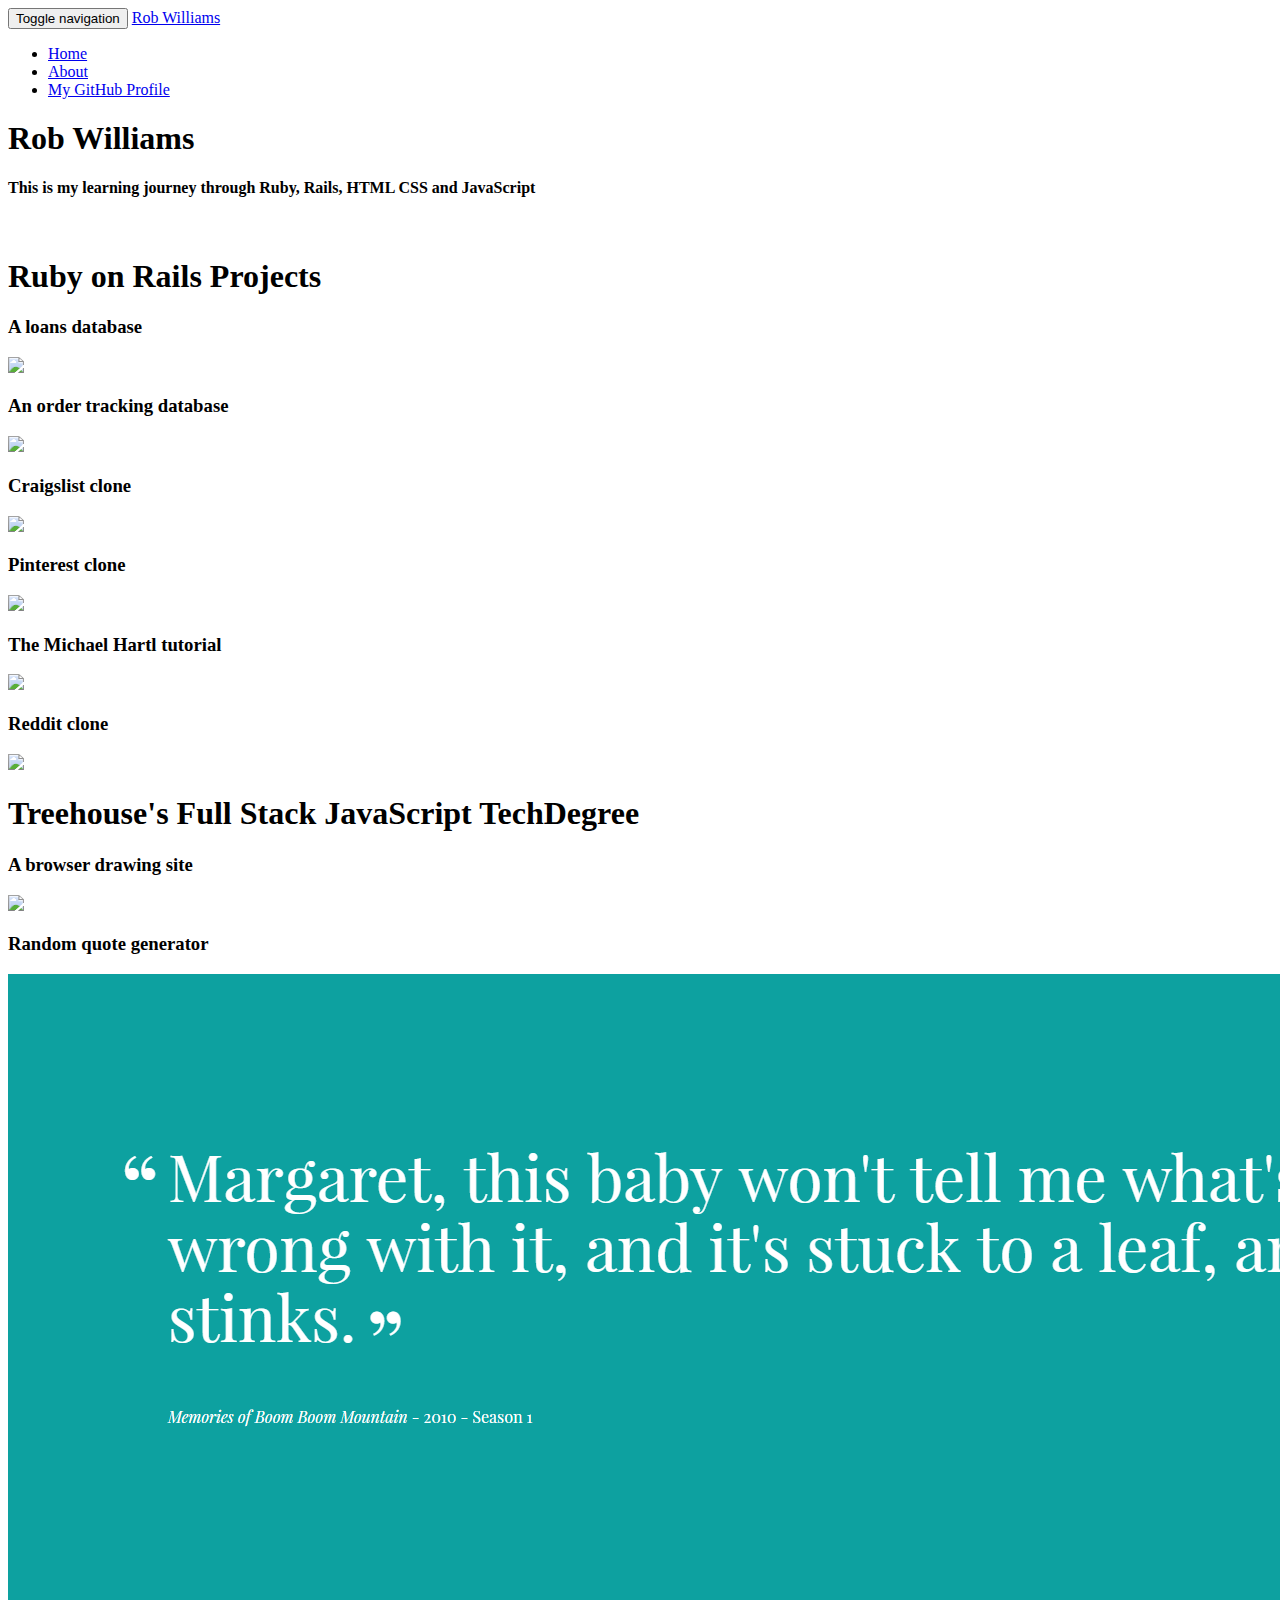
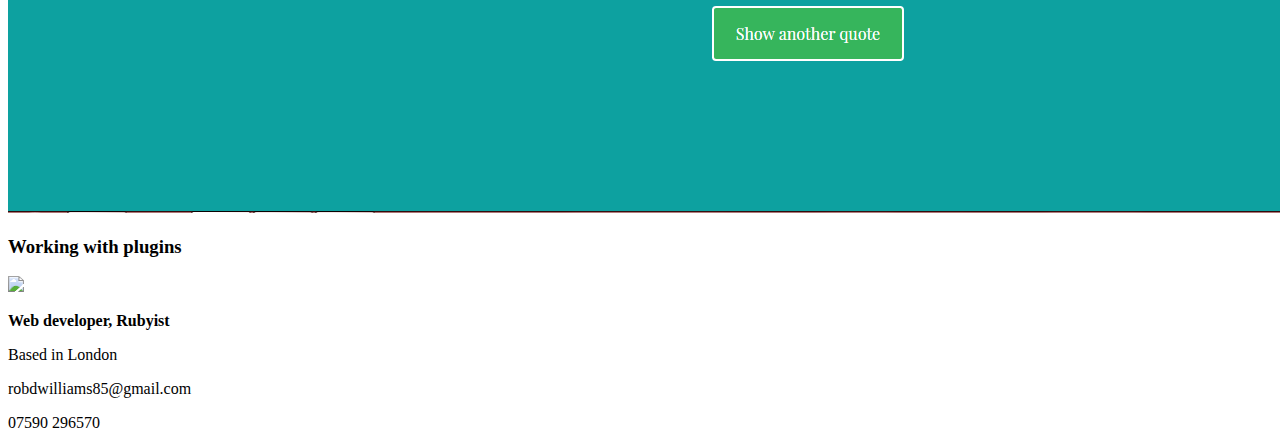
==== index.html @ 5116c7a0 "Added links and pages for JS and jQuery projects" ====
<!DOCTYPE html>
<html lang="en">
  <head>
    <meta charset="utf-8">
    <meta http-equiv="X-UA-Compatible" content="IE=edge">
    <meta name="viewport" content="width=device-width, initial-scale=1">
    <meta name="description" content="">
    <meta name="author" content="">
    <link rel="shortcut icon" href="assets/ico/favicon.ico">

    <title class = "title-header">Home | Rob Williams Web Development</title>

    <!-- Bootstrap core CSS -->
    <link href="assets/css/bootstrap.css" rel="stylesheet">

    <!-- Custom styles -->
    <link href="assets/css/style.css" rel="stylesheet">
    <link href="assets/css/font-awesome.min.css" rel="stylesheet">

  </head>

  <body>

    <!-- Static navbar -->
    <div class="navbar navbar-default navbar-fixed-top" role="navigation">
      <div class="container">
        <div class="navbar-header">
          <button type="button" class="navbar-toggle" data-toggle="collapse" data-target=".navbar-collapse">
            <span class="sr-only">Toggle navigation</span>
            <span class="icon-bar"></span>
            <span class="icon-bar"></span>
            <span class="icon-bar"></span>
          </button>
          <a class="navbar-brand" href="index.html">Rob Williams</a>
        </div>
        <div class="navbar-collapse collapse">
          <ul class="nav navbar-nav navbar-right">
            <li class="active"><a href="index.html">Home</a></li>
            <li><a href="about.html">About</a></li>
            <li><a href="https://github.com/poppashingles">My GitHub Profile</a></li>
          </ul>
        </div><!--/.nav-collapse -->
      </div>
    </div>


	<div id="headerwrap">
	    <div class="container">
			<div class="row">
				<div class="col-lg-6 col-lg-offset-3">
					<h1>Rob Williams</h1>
					<h4>This is my learning journey through Ruby, Rails, HTML CSS and JavaScript</h4><br>
                    <a href="#works" class="btn btn-circle quick-button">
                        <i class="fa fa-angle-double-down animated"></i>
                    </a>
				</div>
			</div><!--/row -->
	    </div> <!-- /container -->
	</div><!--/headerwrap -->
	
	<section id="works"></section>
	<div class="container">
		<div class="row centered mt mb">
			<h1 class = "grid-heading">Ruby on Rails Projects</h1>
			
			<div class="col-lg-4 col-md-4 col-sm-4 gallery">
				<h3>A loans database</h3>
				<a href="odie.html"><img src="assets/img/portfolio/loans.png" class="img-responsive gallery-img"></a>
			</div>
			<div class="col-lg-4 col-md-4 col-sm-4 gallery">
				<h3>An order tracking database</h3>
				<a href="evridge.html"><img src="assets/img/portfolio/evridge.png" class="img-responsive"></a>
			</div>
			<div class="col-lg-4 col-md-4 col-sm-4 gallery">
				<h3>Craigslist clone</h3>
				<a href="robslist.html"><img src="assets/img/portfolio/robslist2.png" class="img-responsive"></a>
			</div>
			<div class="col-lg-4 col-md-4 col-sm-4 gallery">
				<h3>Pinterest clone</h3>
				<a href="pinterested.html"><img src="assets/img/portfolio/pinterested.png" class="img-responsive"></a>
			</div>
			<div class="col-lg-4 col-md-4 col-sm-4 gallery">
				<h3>The Michael Hartl tutorial</h3>
				<a href="hartl.html"><img src="assets/img/portfolio/hartl.png" class="img-responsive"></a>
			</div>
			<div class="col-lg-4 col-md-4 col-sm-4 gallery">
				<h3>Reddit clone</h3>
				<a href="raddit.html"><img src="assets/img/portfolio/raddit.png" class="img-responsive"></a>
			</div>
		</div><!--/row -->
	</div><!--/container -->
	
	<div class="container">
		<div class="row centered mt mb">
			<h1 class = "grid-heading">Treehouse's Full Stack JavaScript TechDegree</h1>
			
			<div class="col-lg-4 col-md-4 col-sm-4 gallery">
				<h3>A browser drawing site</h3>
				<a href="sketching.html"><img src="assets/img/portfolio/sketching.png" class="img-responsive"></a>
			</div>
			<div class="col-lg-4 col-md-4 col-sm-4 gallery">
				<h3>Random quote generator</h3>
				<a href="quotes.html"><img src="assets/img/portfolio/quote.png" class="img-responsive"></a>
			</div>
			<div class="col-lg-4 col-md-4 col-sm-4 gallery">
				<h3>Working with plugins</h3>
				<a href="plugins.html"><img src="assets/img/portfolio/plugins.png" class="img-responsive"></a>
			</div>
		</div><!--/row -->
	</div><!--/container -->

<!--	
	<div id="social">
		<div class="container">
			<div class="row centered">
				<div class="col-lg-2">
					<a href="#"><i class="fa fa-dribbble"></i></a>
				</div>
				<div class="col-lg-2">
					<a href="#"><i class="fa fa-facebook"></i></a>
				</div>
				<div class="col-lg-2">
					<a href="#"><i class="fa fa-twitter"></i></a>
				</div>
				<div class="col-lg-2">
					<a href="#"><i class="fa fa-linkedin"></i></a>
				</div>
				<div class="col-lg-2">
					<a href="#"><i class="fa fa-instagram"></i></a>
				</div>
				<div class="col-lg-2">
					<a href="#"><i class="fa fa-tumblr"></i></a>
				</div>
			
			</div>
		</div>
	</div>
-->


	<div id="footerwrap">
		<div class="container">
			<div class="row centered">
				<div class="col-lg-4">
					<p><b>Web developer, Rubyist</b></p>
				</div>
			
				<div class="col-lg-4">
					<p>Based in London</p>
				</div>
				
				<div class="col-lg-4">
					<p>robdwilliams85@gmail.com</p>
					<p>07590 296570</p>
				</div>
			</div>
		</div>
	</div><! --/footerwrap -->
	


    <!-- Bootstrap core JavaScript
    ================================================== -->
    <!-- Placed at the end of the document so the pages load faster -->
    <script src="https://ajax.googleapis.com/ajax/libs/jquery/1.11.0/jquery.min.js"></script>
    <script src="assets/js/bootstrap.min.js"></script>
  </body>
</html>
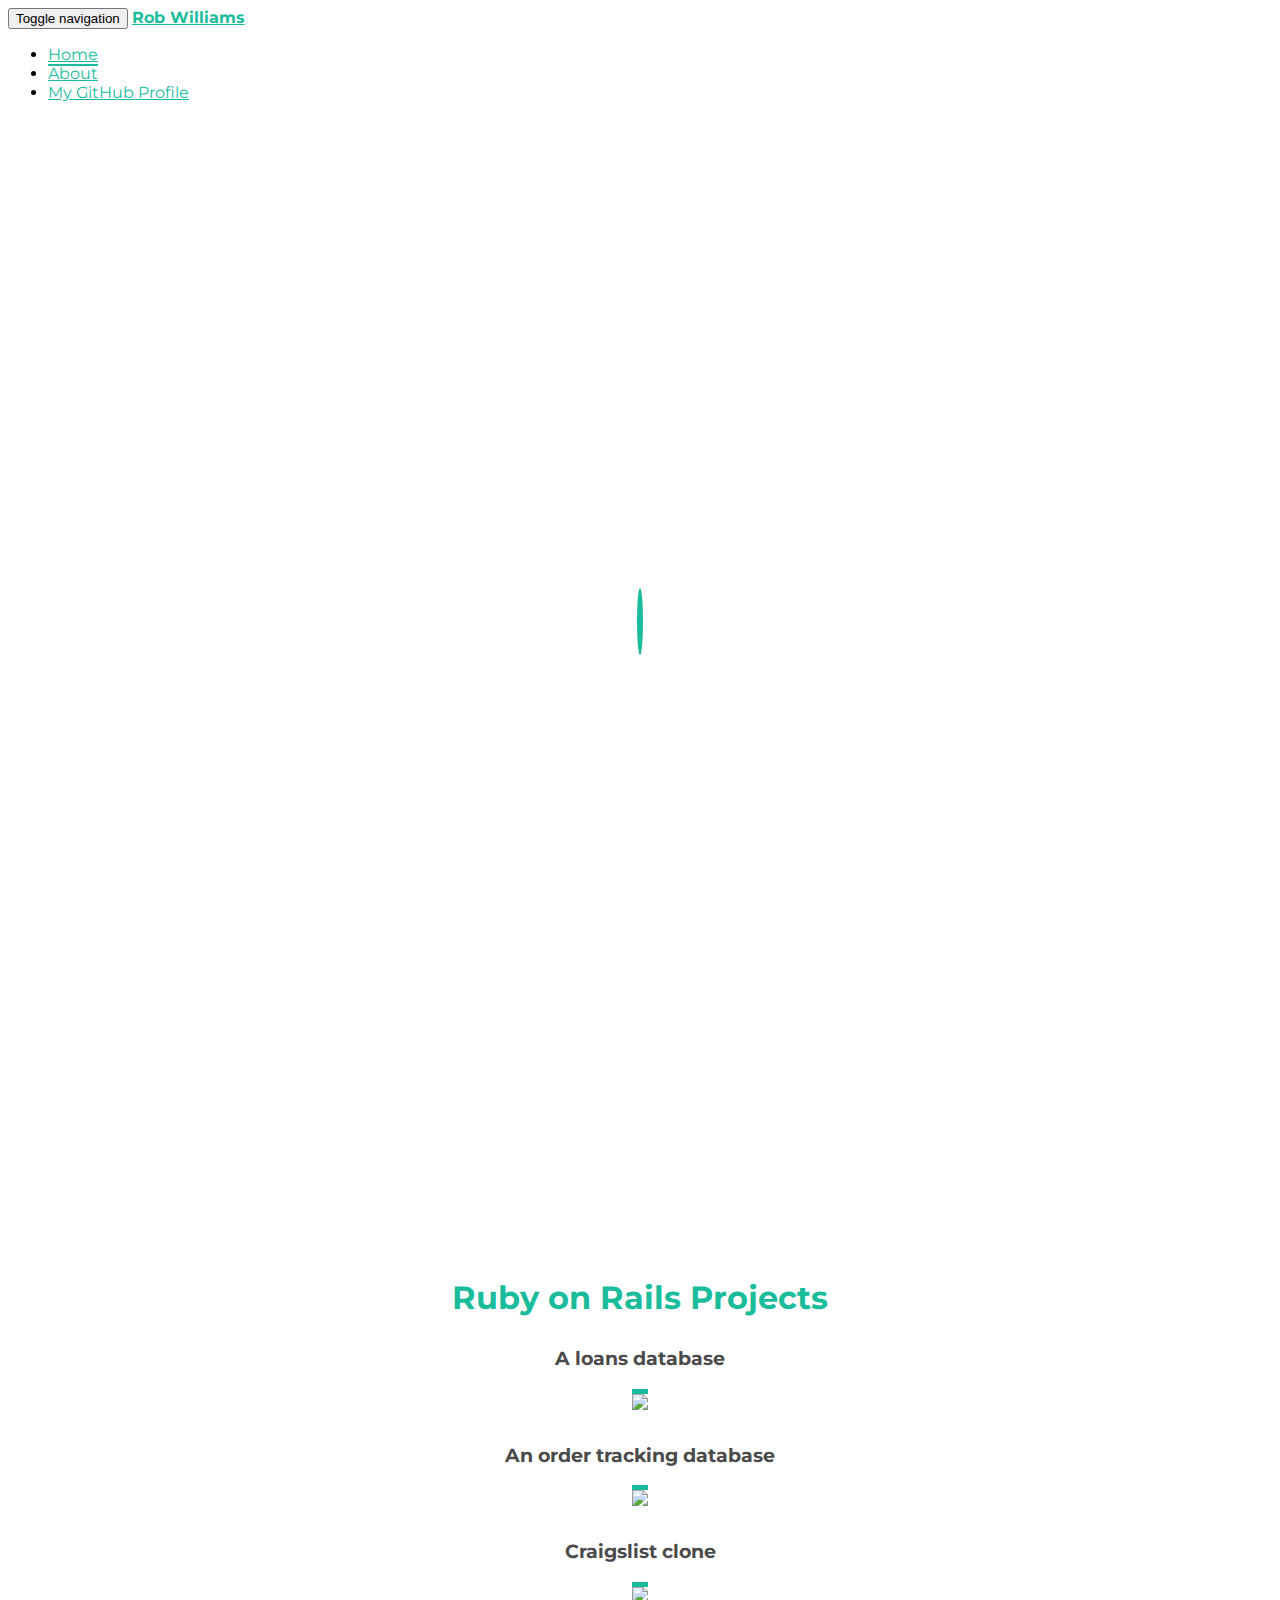
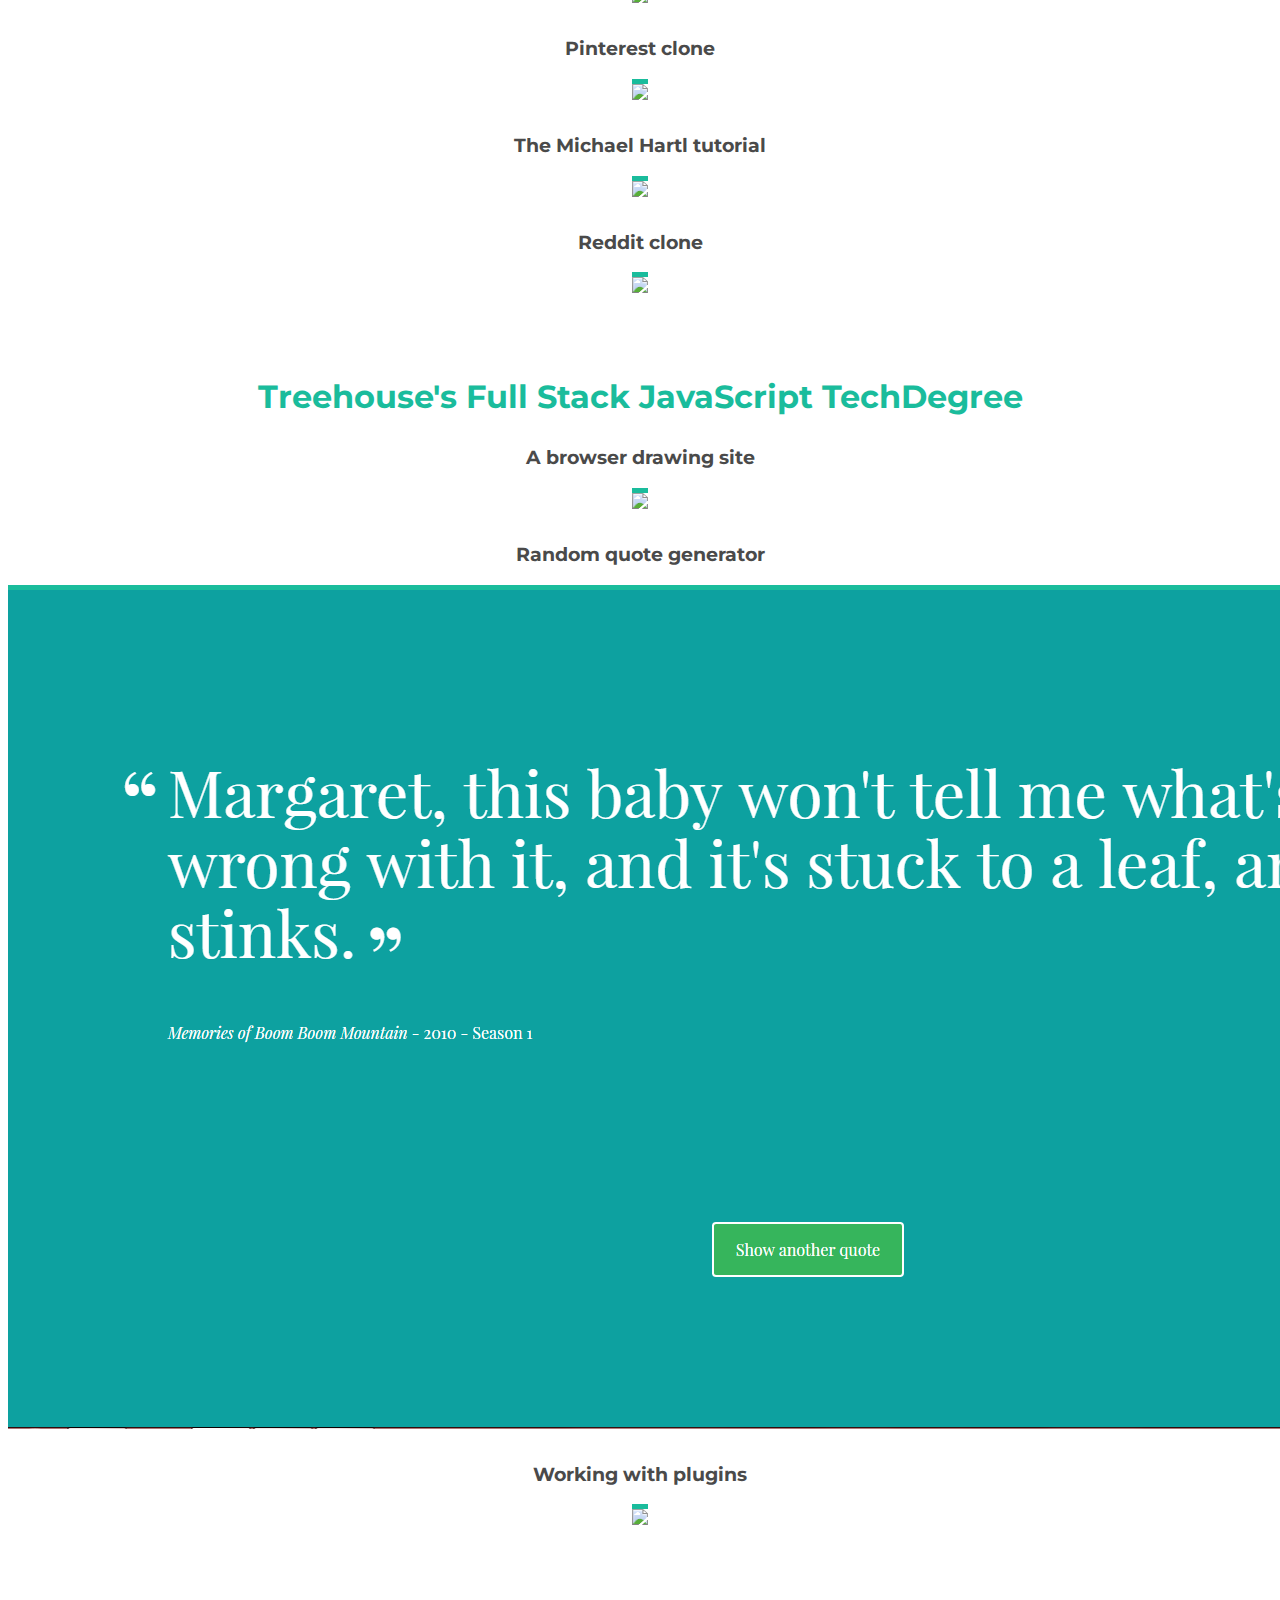
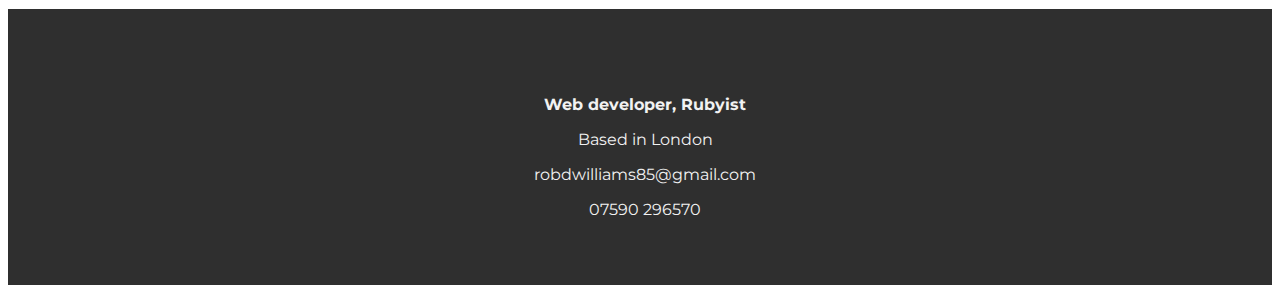
==== commit bf3f2050: "amended CSS for mobile compatiblility" ====
--- a/index.html
+++ b/index.html
@@ -49,7 +49,7 @@
 			<div class="row">
 				<div class="col-lg-6 col-lg-offset-3">
 					<h1>Rob Williams</h1>
-					<h4>This is my learning journey through Ruby, Rails, HTML CSS and JavaScript</h4><br>
+					<h4>Primarily a ruby on rails developer currently studying JavaScript and jQuery to expand my knowledge</h4><br>
                     <a href="#works" class="btn btn-circle quick-button">
                         <i class="fa fa-angle-double-down animated"></i>
                     </a>
@@ -155,7 +155,7 @@
 				</div>
 			</div>
 		</div>
-	</div><! --/footerwrap -->
+	</div><!--/footerwrap -->
 	
 
 
--- a/assets/css/style.css
+++ b/assets/css/style.css
@@ -0,0 +1,274 @@
+/*
+ * Author: Carlos Alvarez
+ * URL: http://Alvarez.is
+ *
+ * Project Name: NYC Design
+ * Version: 1.0
+ * Date: 04-20-2014
+ * URL: 
+ */
+
+
+/* ==========================================================================
+   Base Styles, Bootstrap Modifications & Fonts Import
+   ========================================================================== */
+
+@import url(http://fonts.googleapis.com/css?family=Montserrat:400,700);
+
+
+::-moz-selection {
+    background: #f2c2c9;
+    color: #a4003a;
+    text-shadow: none;
+}
+
+::selection {
+    background: #16a085;
+    color: #a4003a;
+    text-shadow: none;
+}
+
+/*
+ * A better looking default horizontal rule
+ */
+
+ hr {
+    display: block;
+    height: 1px;
+    border: 0;
+    border-top: 1px solid #ccc;
+    margin: 1em 0;
+    padding: 0;
+}
+
+.centered {
+	text-align: center
+}
+
+.mt {
+	margin-top: 80px;
+}
+
+.mb {
+	margin-bottom: 80px;
+}
+
+/* ==========================================================================
+   General styles
+   ========================================================================== */
+
+
+body {
+    font-family: 'Montserrat', sans-serif;
+    font-weight: 400;
+    font-size: 16px;
+
+    -webkit-font-smoothing: antialiased;
+    -webkit-overflow-scrolling: touch;
+}
+
+h1, h2, h3, h4, h5, h6 {
+	font-weight: 700;
+    color: #4a4a4a;
+}
+
+
+.navbar-brand {
+	font-weight: 700;
+}
+
+.navbar-default .navbar-brand {
+	color: #1abc9c;
+}
+
+.navbar-default {
+	background-color: transparent;
+	border-color: transparent;
+}
+
+.navbar-default .navbar-nav > .active > a, .navbar-default .navbar-nav > .active > a:hover, .navbar-default .navbar-nav > .active > a:focus {
+	color: #1abc9c;
+	background-color: transparent;
+	border-bottom: 2px solid #1abc9c
+}
+
+.navbar-default .navbar-nav > li > a {
+	color: #1abc9c;
+}
+
+/* ==========================================================================
+   Wrap Sections
+   ========================================================================== */
+
+#headerwrap {
+	background: url(../img/back.jpg) no-repeat center top;
+	margin-top: -70px;
+	padding-top: 250px;
+	text-align:center;
+	background-attachment: relative;
+	background-position: center center;
+	min-height: 650px;
+	width: 100%;
+	
+    -webkit-background-size: 100%;
+    -moz-background-size: 100%;
+    -o-background-size: 100%;
+    background-size: 100%;
+
+    -webkit-background-size: cover;
+    -moz-background-size: cover;
+    -o-background-size: cover;
+    background-size: cover;
+}
+
+#headerwrap h1 {
+	color:#ffffff;
+	padding-top: 10px;
+	padding-bottom: 20px;
+	letter-spacing: 4px;
+	font-size: 80px;
+	font-weight: bold;
+}
+
+#headerwrap h4 {
+	font-weight: 400;
+	color: #ffffff
+}
+
+#social {
+	padding-top: 50px;
+	padding-bottom: 50px;
+	background-color: #f2f2f2;
+}
+
+#social i {
+	font-size: 40px;
+	color: #4a4a4a
+}
+
+#social i:hover {
+	color: #1abc9c
+}
+
+#footerwrap {
+	padding-top: 70px;
+	padding-bottom: 50px;
+	background-color: #2f2f2f;
+}
+
+#footerwrap p {
+	color: #f2f2f2;
+	margin-left: 10px;
+}
+
+#workwrap {	
+	background: url(../img/work.jpg) no-repeat center top;
+	margin-top: -70px;
+	padding-top: 250px;
+	text-align:center;
+	background-attachment: relative;
+	background-position: center center;
+	min-height: 650px;
+	width: 100%;
+	
+    -webkit-background-size: 100%;
+    -moz-background-size: 100%;
+    -o-background-size: 100%;
+    background-size: 100%;
+
+    -webkit-background-size: cover;
+    -moz-background-size: cover;
+    -o-background-size: cover;
+    background-size: cover;
+}
+
+#workwrap h1 {
+	color:#ffffff;
+	padding-top: 10px;
+	padding-bottom: 20px;
+	letter-spacing: 4px;
+	font-size: 80px;
+	font-weight: bold;
+}
+
+#workwrap h4 {
+	font-weight: 400;
+	color: #ffffff
+}
+
+#aboutwrap {	
+	background: url(../img/work.jpg) no-repeat center top;
+	margin-top: -70px;
+	padding-top: 250px;
+	text-align:center;
+	background-attachment: relative;
+	background-position: center center;
+	min-height: 550px;
+	width: 100%;
+	
+    -webkit-background-size: 100%;
+    -moz-background-size: 100%;
+    -o-background-size: 100%;
+    background-size: 100%;
+
+    -webkit-background-size: cover;
+    -moz-background-size: cover;
+    -o-background-size: cover;
+    background-size: cover;
+}
+
+#aboutwrap h1 {
+	color:#ffffff;
+	padding-top: 10px;
+	padding-bottom: 20px;
+	letter-spacing: 4px;
+	font-size: 80px;
+	font-weight: bold;
+}
+
+
+
+
+/* Gallery */
+.gallery {
+	margin-top: 30px;
+}
+
+.gallery img:hover {
+	opacity: 0.4;
+}
+
+.gallery img, .largeshot img {
+	border-top: 5px solid #1abc9c;
+}
+
+.github {
+	font-size: 2em;
+}
+
+.grid-heading {
+	color: #1abc9c;
+}
+
+.navbar {
+	background: white;
+}
+
+.down-arrow {
+	background: "img/arrow_down.png";
+}
+
+.quick-button {
+	width: 15%;
+	height: 10%;
+	font-size: 50px;
+	border: 3px solid #1abc9c;
+	color: #1abc9c;
+	border-radius: 50%;
+	margin: 100px 0;
+	padding: 0;
+}
+
+#headerwrap {
+	height: 900px;
+}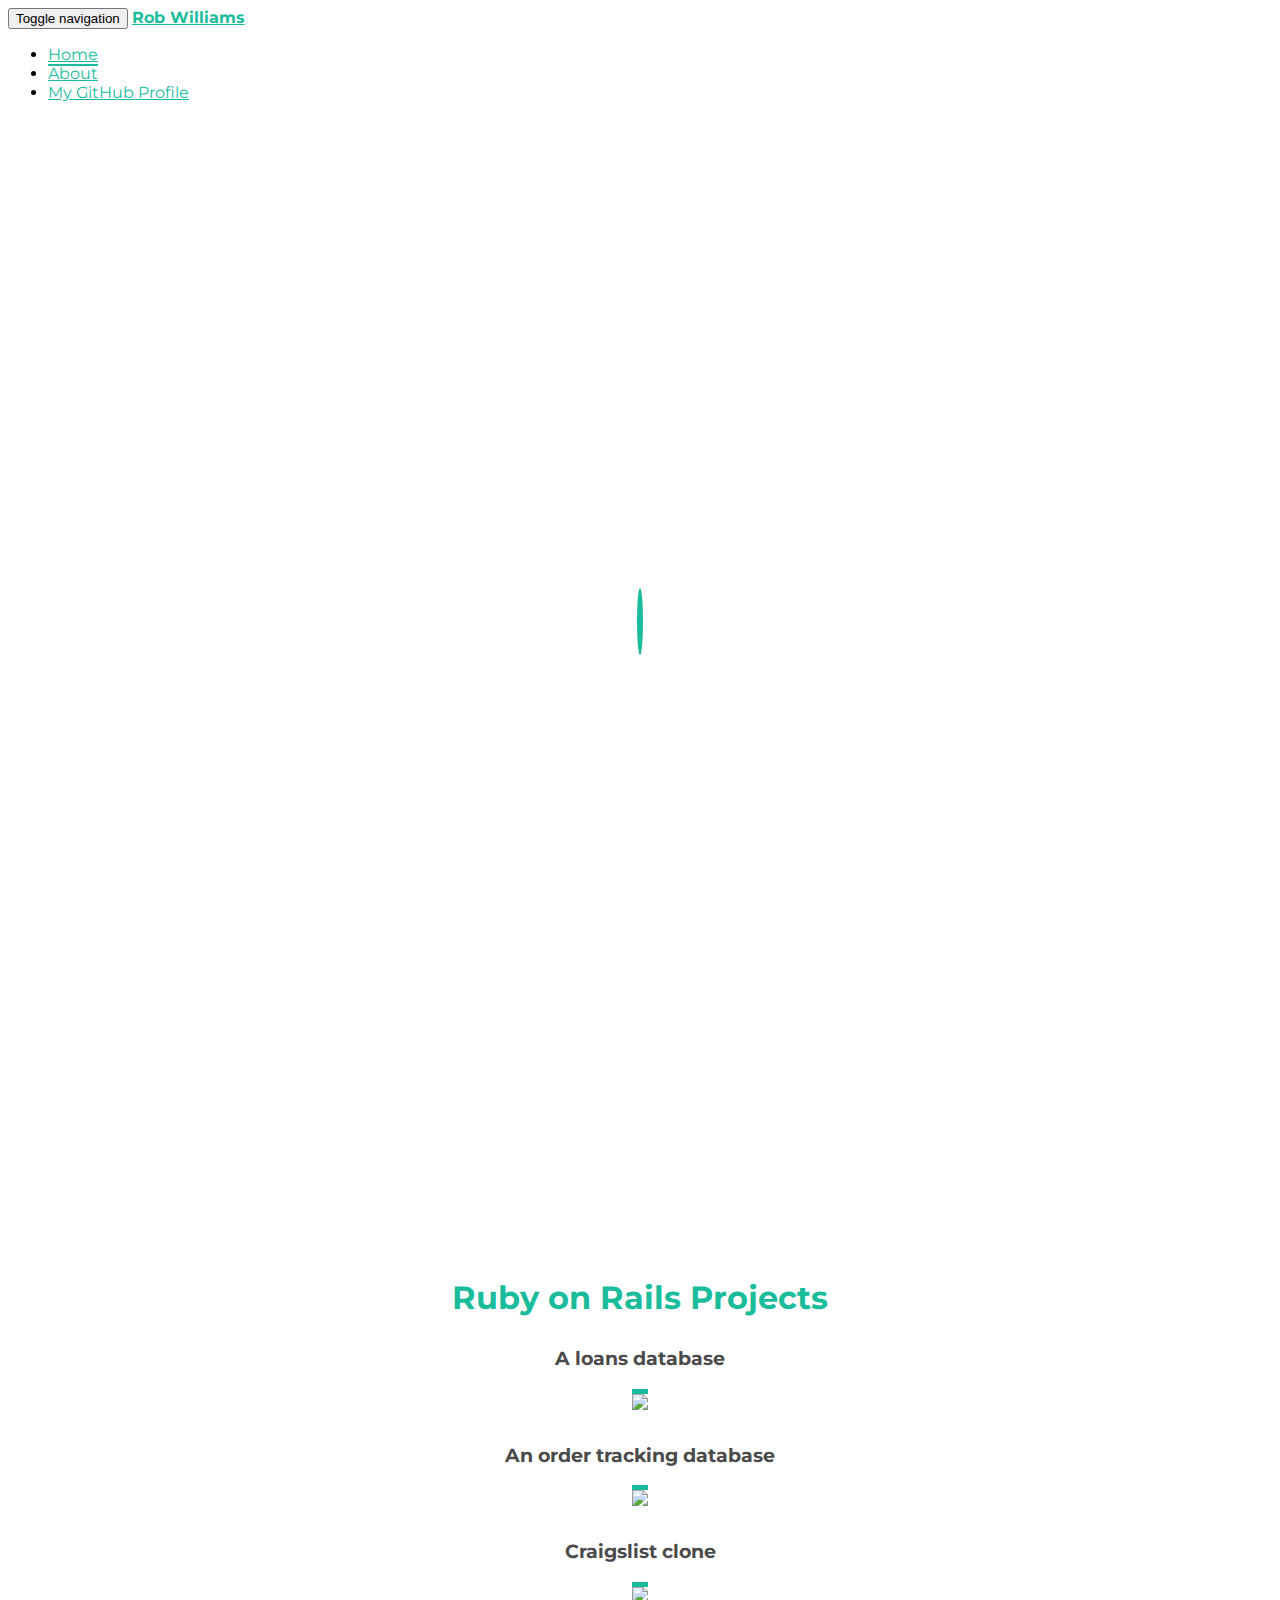
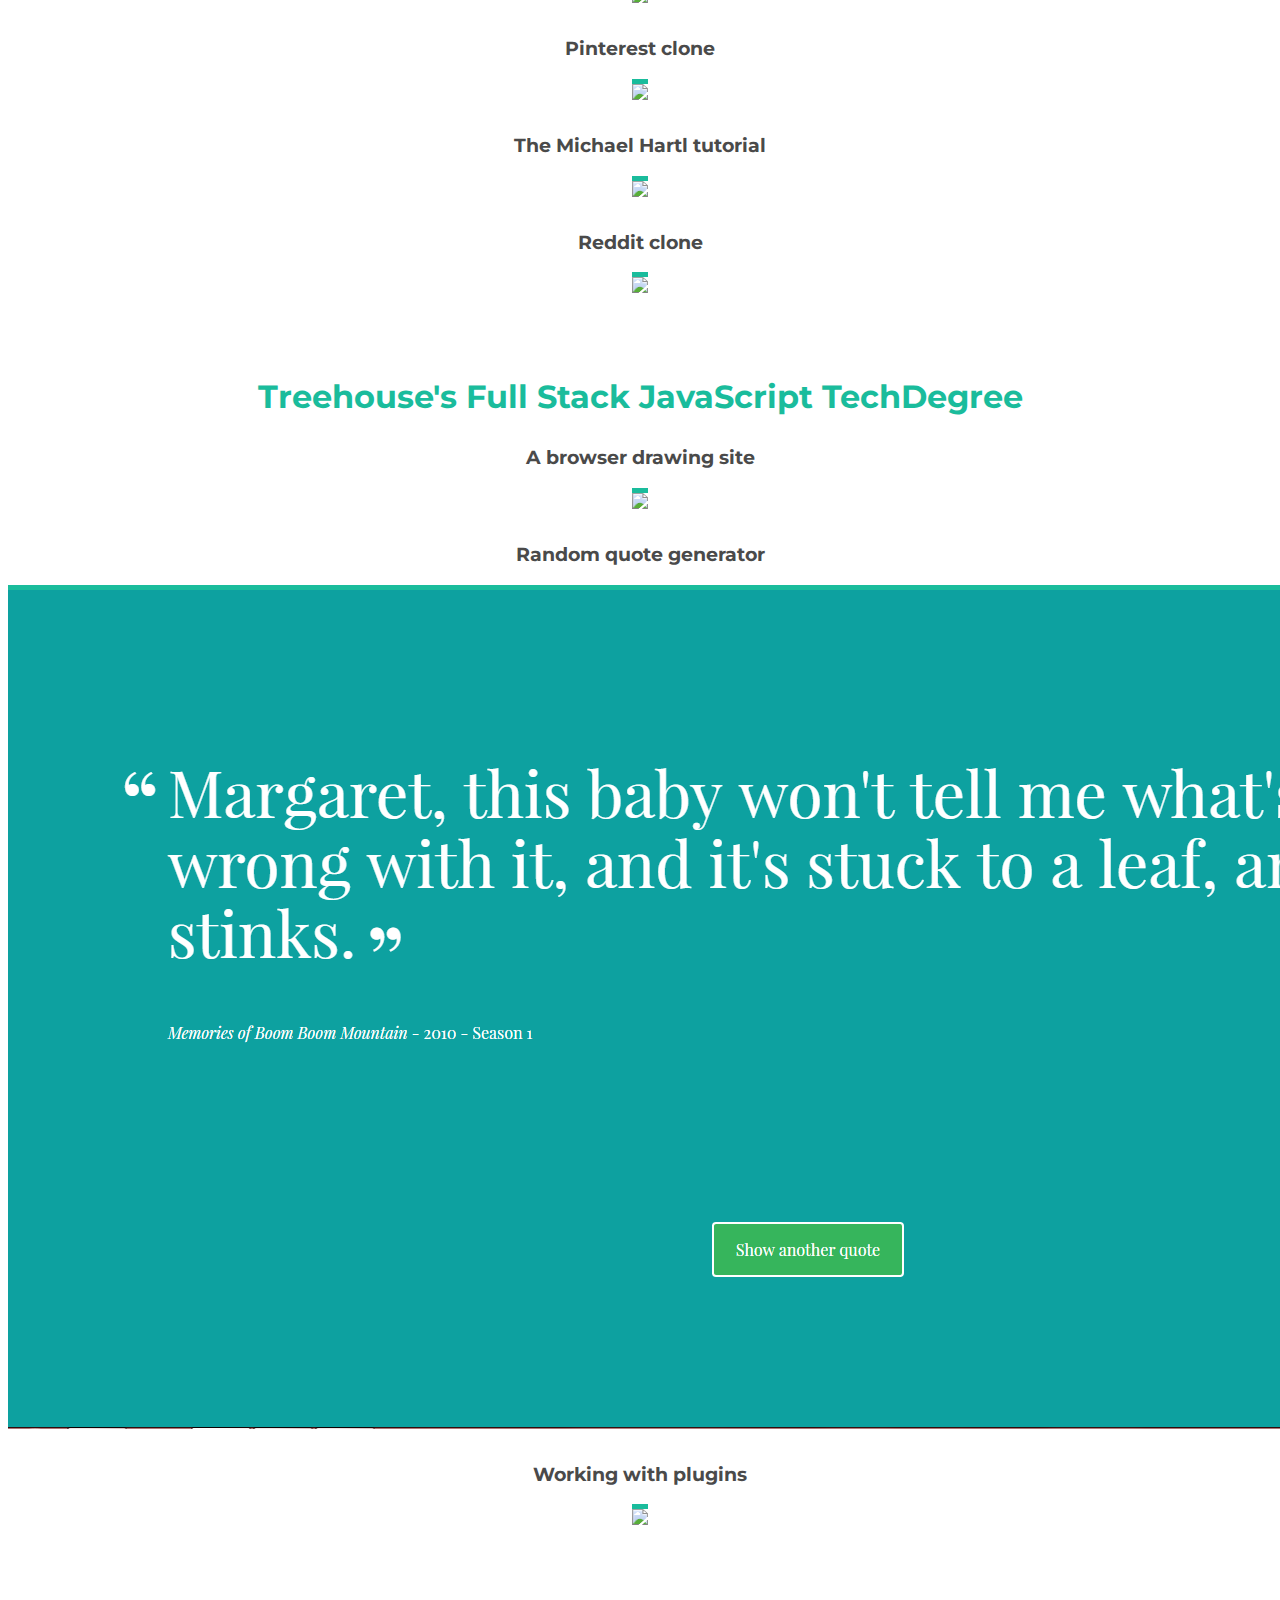
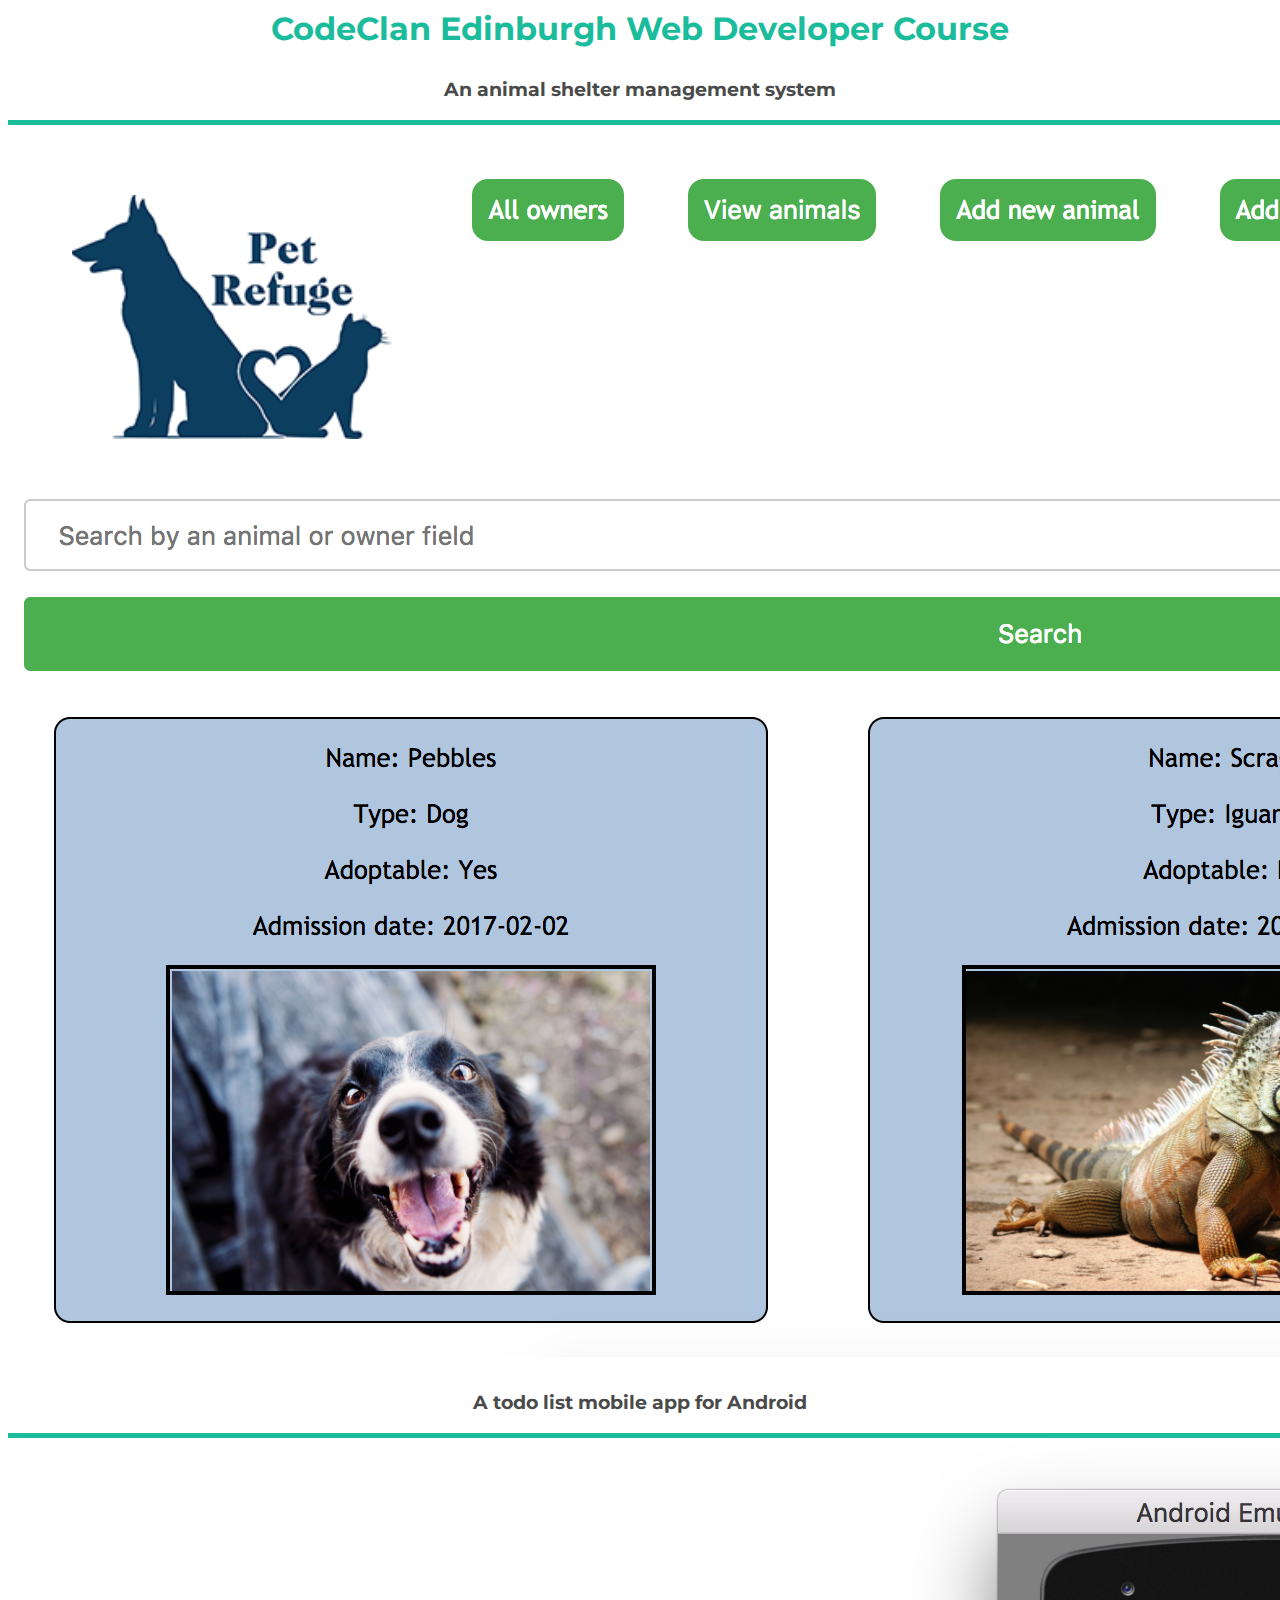
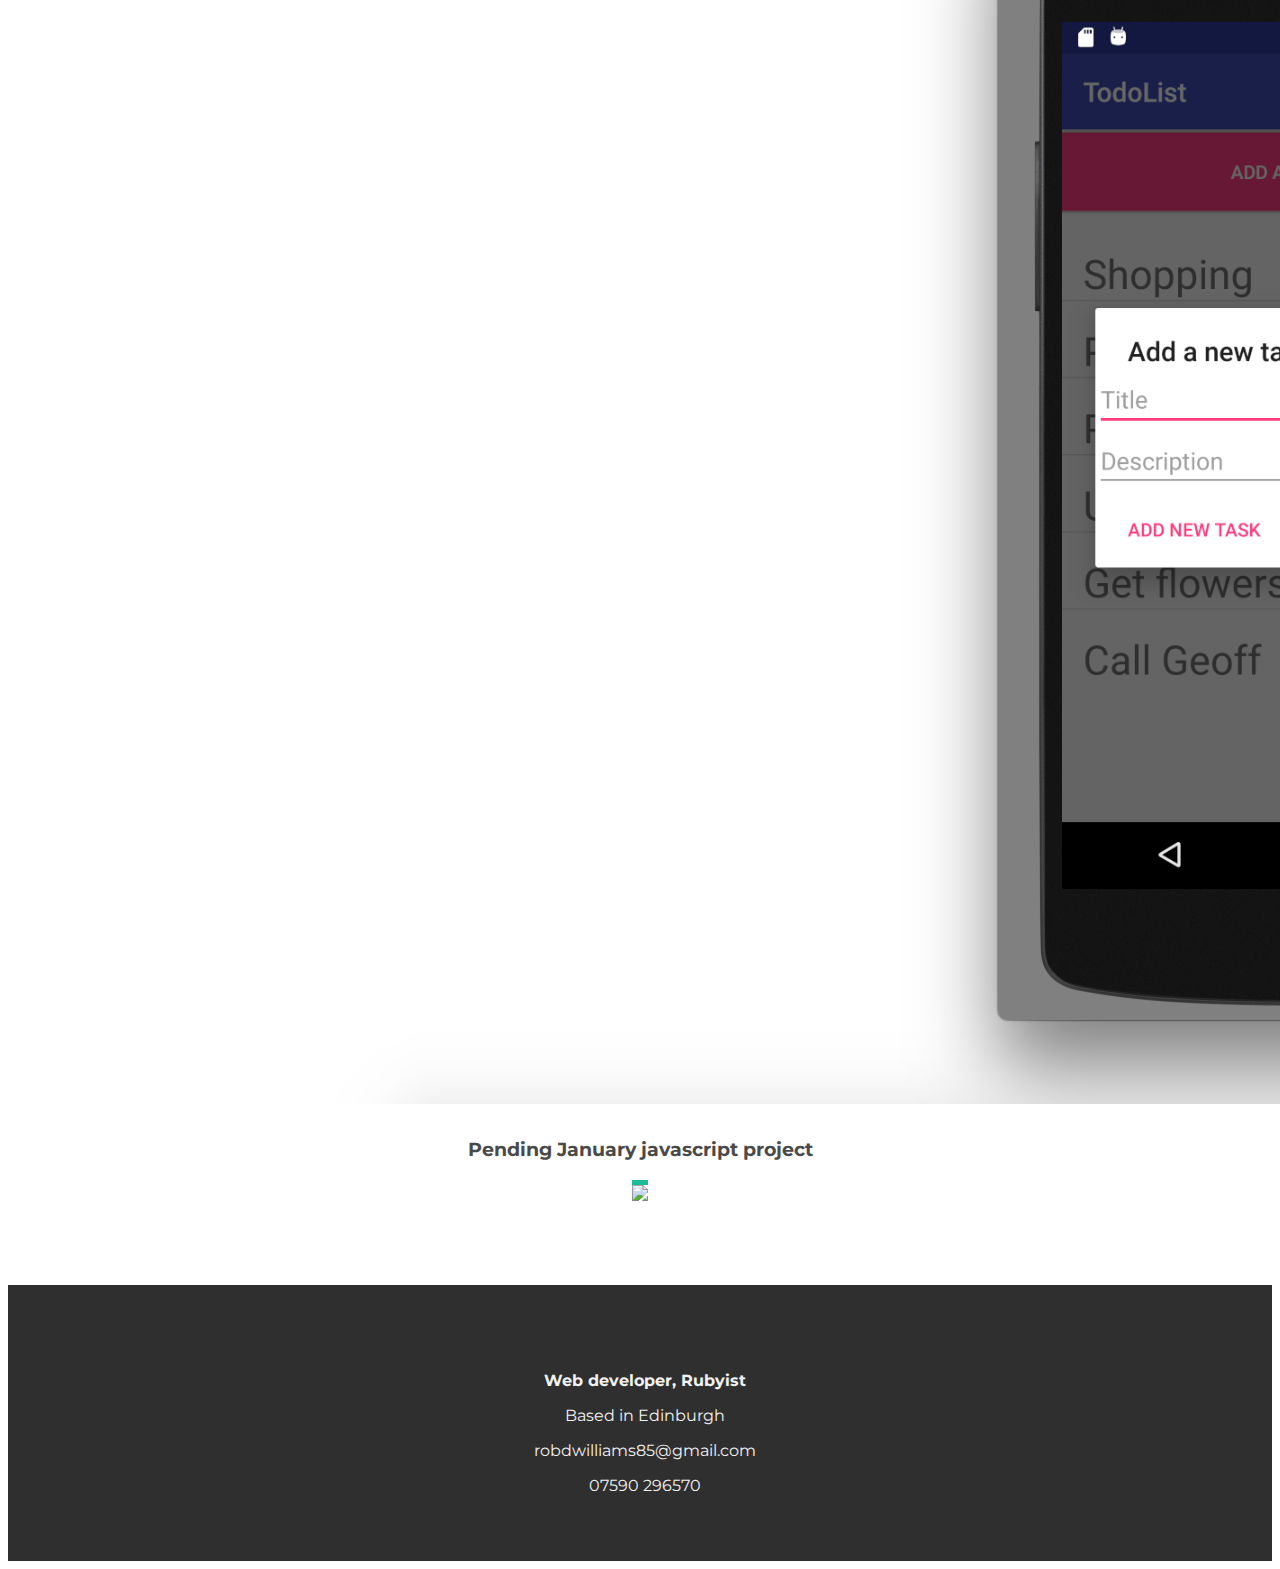
==== commit 39db969a: "Added details and new pages for the wtwo projects completed so far i.e. the todo list and animal she" ====
--- a/index.html
+++ b/index.html
@@ -57,12 +57,12 @@
 			</div><!--/row -->
 	    </div> <!-- /container -->
 	</div><!--/headerwrap -->
-	
+
 	<section id="works"></section>
 	<div class="container">
 		<div class="row centered mt mb">
 			<h1 class = "grid-heading">Ruby on Rails Projects</h1>
-			
+
 			<div class="col-lg-4 col-md-4 col-sm-4 gallery">
 				<h3>A loans database</h3>
 				<a href="odie.html"><img src="assets/img/portfolio/loans.png" class="img-responsive gallery-img"></a>
@@ -89,11 +89,11 @@
 			</div>
 		</div><!--/row -->
 	</div><!--/container -->
-	
+
 	<div class="container">
 		<div class="row centered mt mb">
 			<h1 class = "grid-heading">Treehouse's Full Stack JavaScript TechDegree</h1>
-			
+
 			<div class="col-lg-4 col-md-4 col-sm-4 gallery">
 				<h3>A browser drawing site</h3>
 				<a href="sketching.html"><img src="assets/img/portfolio/sketching.png" class="img-responsive"></a>
@@ -109,7 +109,26 @@
 		</div><!--/row -->
 	</div><!--/container -->
 
-<!--	
+  <div class="container">
+    <div class="row centered mt mb">
+      <h1 class = "grid-heading">CodeClan Edinburgh Web Developer Course</h1>
+
+      <div class="col-lg-4 col-md-4 col-sm-4 gallery">
+        <h3>An animal shelter management system</h3>
+        <a href="petrefuge.html"><img src="assets/img/portfolio/petrefuge.png" class="img-responsive"></a>
+      </div>
+      <div class="col-lg-4 col-md-4 col-sm-4 gallery">
+        <h3>A todo list mobile app for Android</h3>
+        <a href="todolist.html"><img src="assets/img/portfolio/todolist.png" class="img-responsive"></a>
+      </div>
+      <div class="col-lg-4 col-md-4 col-sm-4 gallery">
+        <h3>Pending January javascript project</h3>
+        <a href="javascript.html"><img src="assets/img/portfolio/javascript.png" class="img-responsive"></a>
+      </div>
+    </div><!--/row -->
+  </div><!--/container -->
+
+<!--
 	<div id="social">
 		<div class="container">
 			<div class="row centered">
@@ -131,7 +150,7 @@
 				<div class="col-lg-2">
 					<a href="#"><i class="fa fa-tumblr"></i></a>
 				</div>
-			
+
 			</div>
 		</div>
 	</div>
@@ -144,11 +163,11 @@
 				<div class="col-lg-4">
 					<p><b>Web developer, Rubyist</b></p>
 				</div>
-			
+
 				<div class="col-lg-4">
-					<p>Based in London</p>
+					<p>Based in Edinburgh</p>
 				</div>
-				
+
 				<div class="col-lg-4">
 					<p>robdwilliams85@gmail.com</p>
 					<p>07590 296570</p>
@@ -156,7 +175,7 @@
 			</div>
 		</div>
 	</div><!--/footerwrap -->
-	
+
 
 
     <!-- Bootstrap core JavaScript
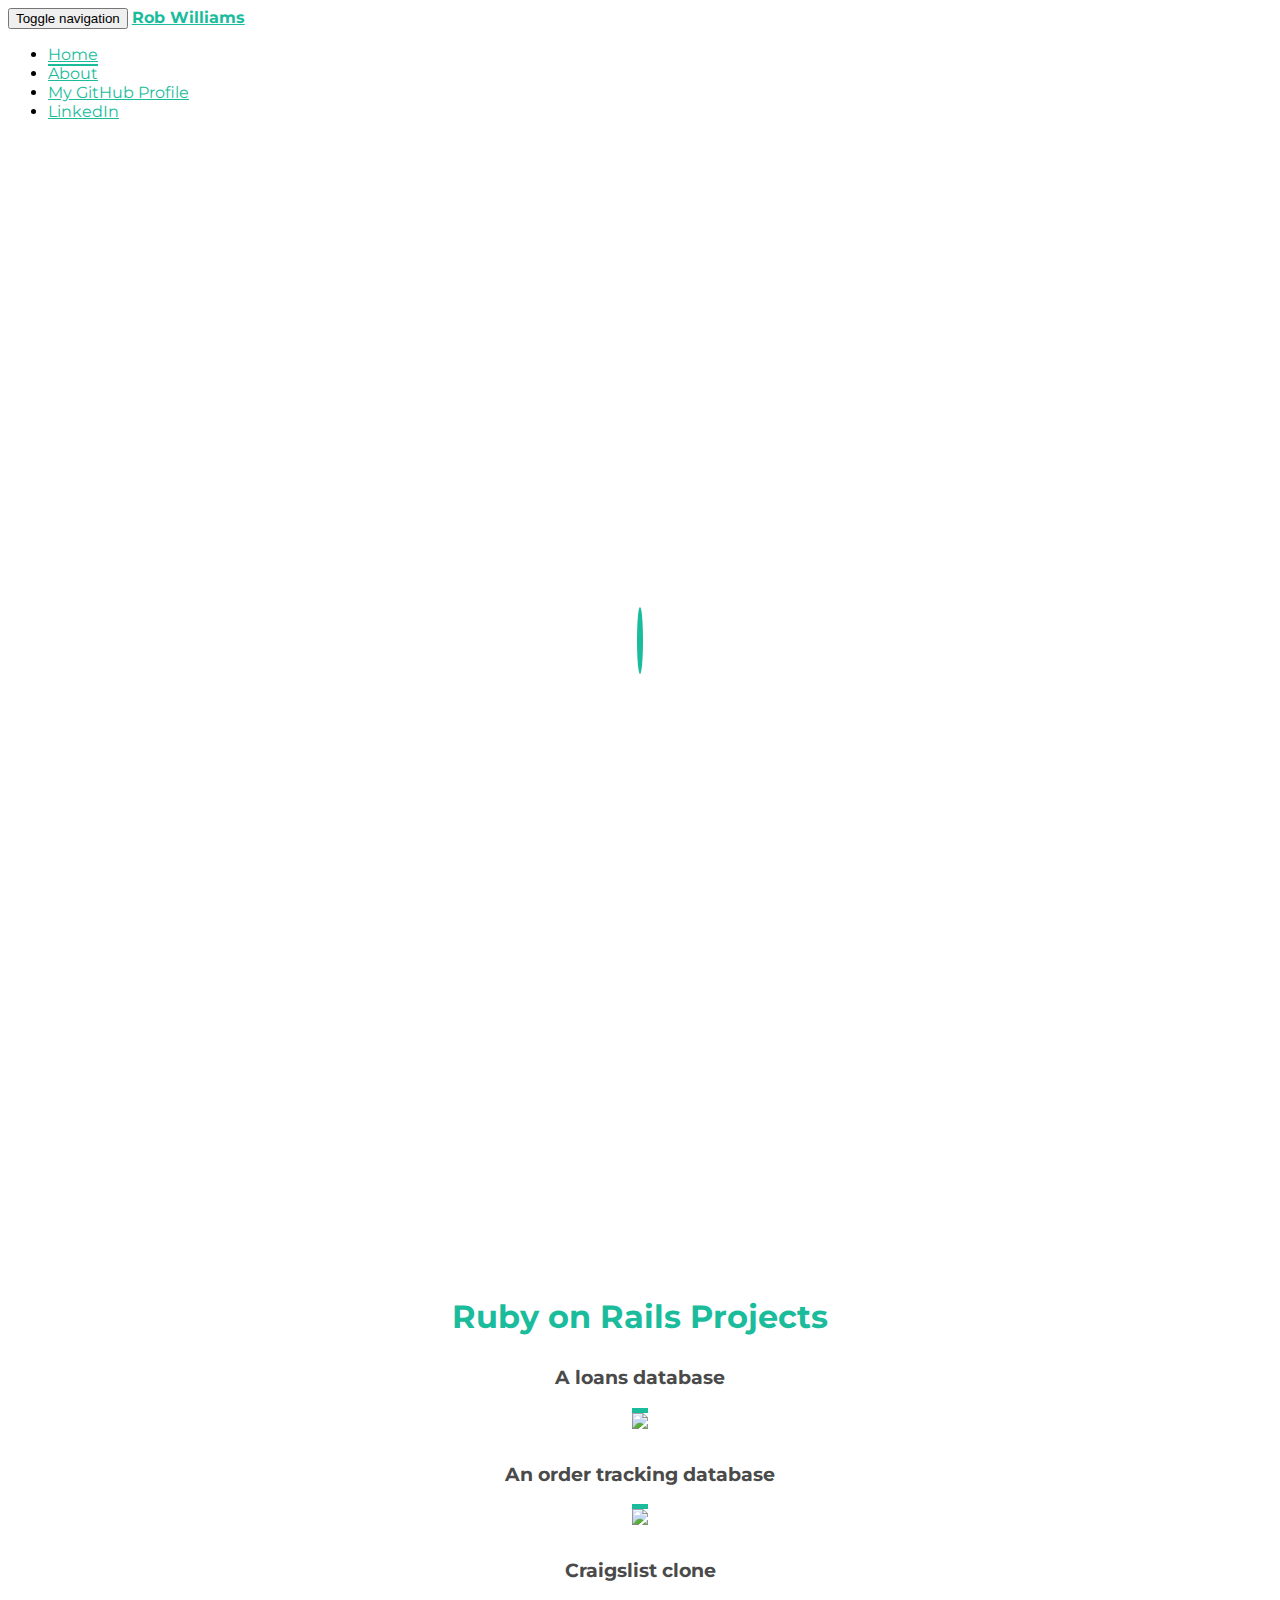
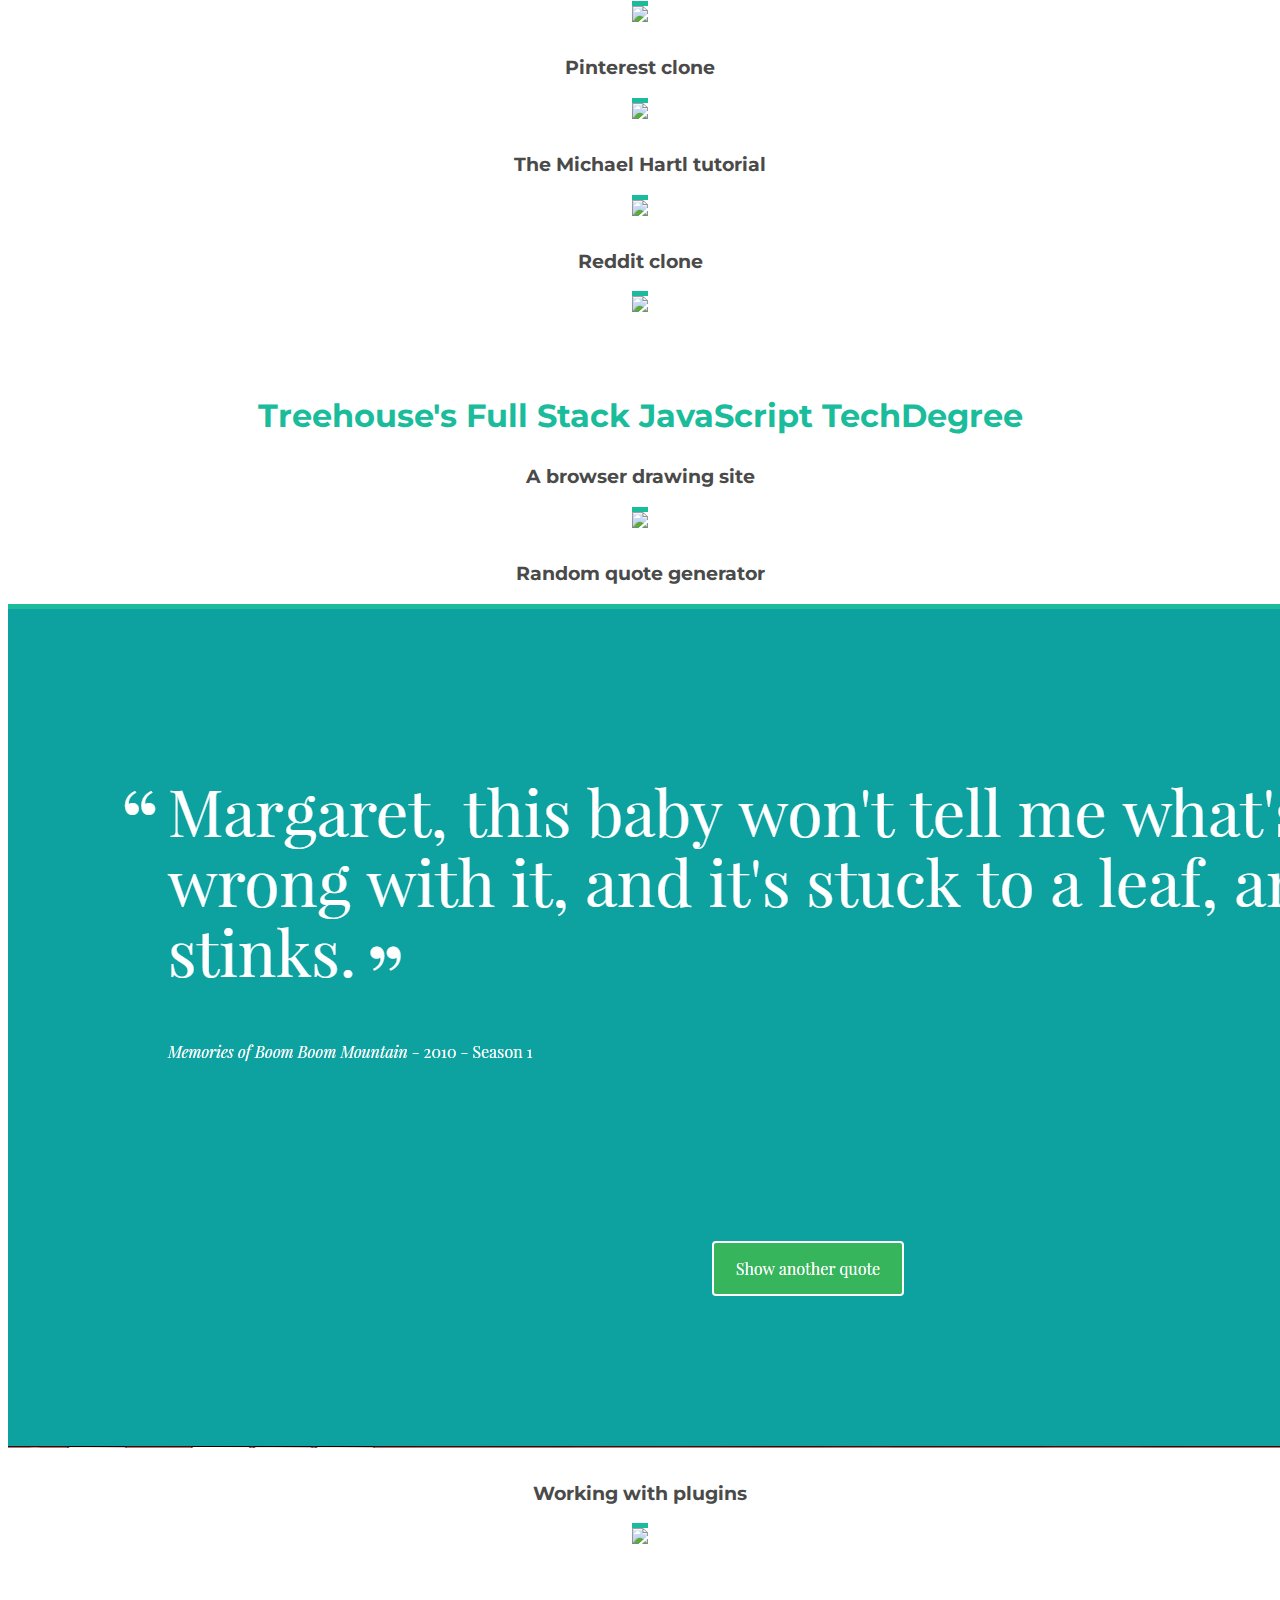
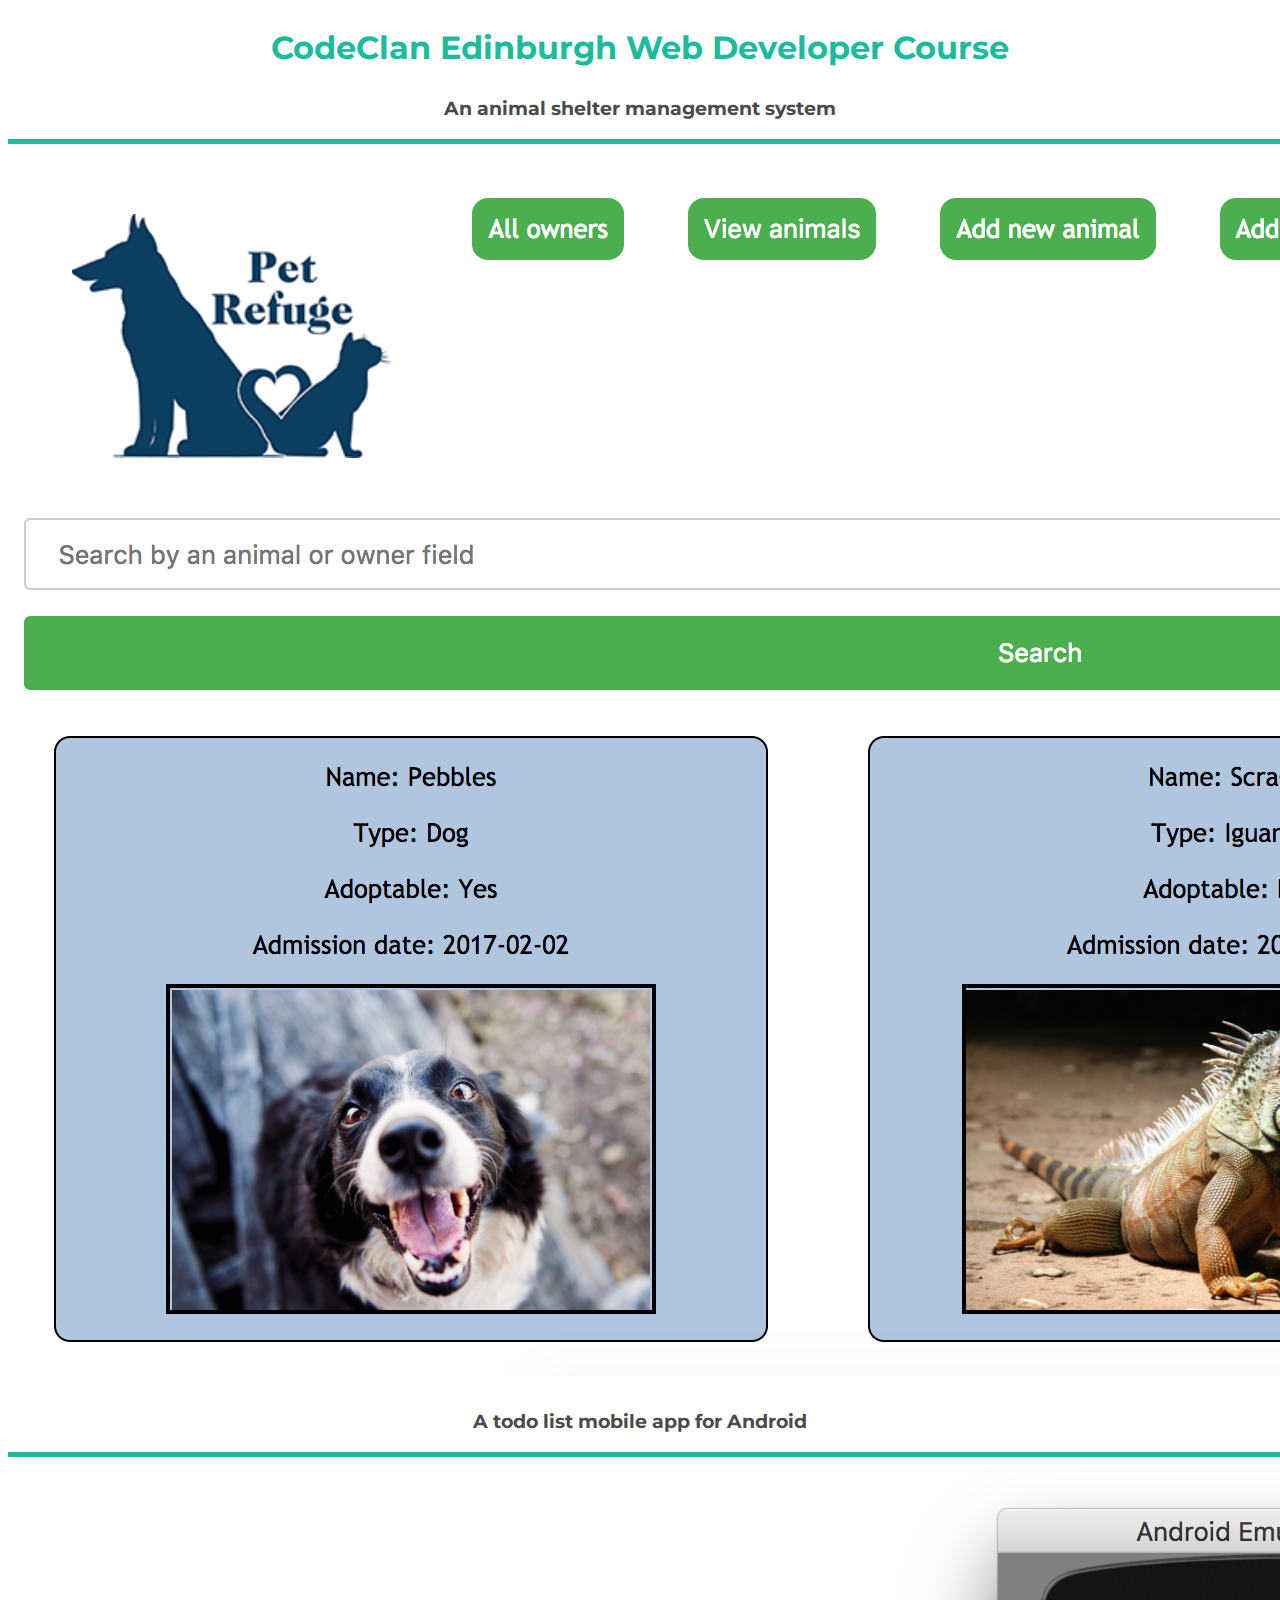
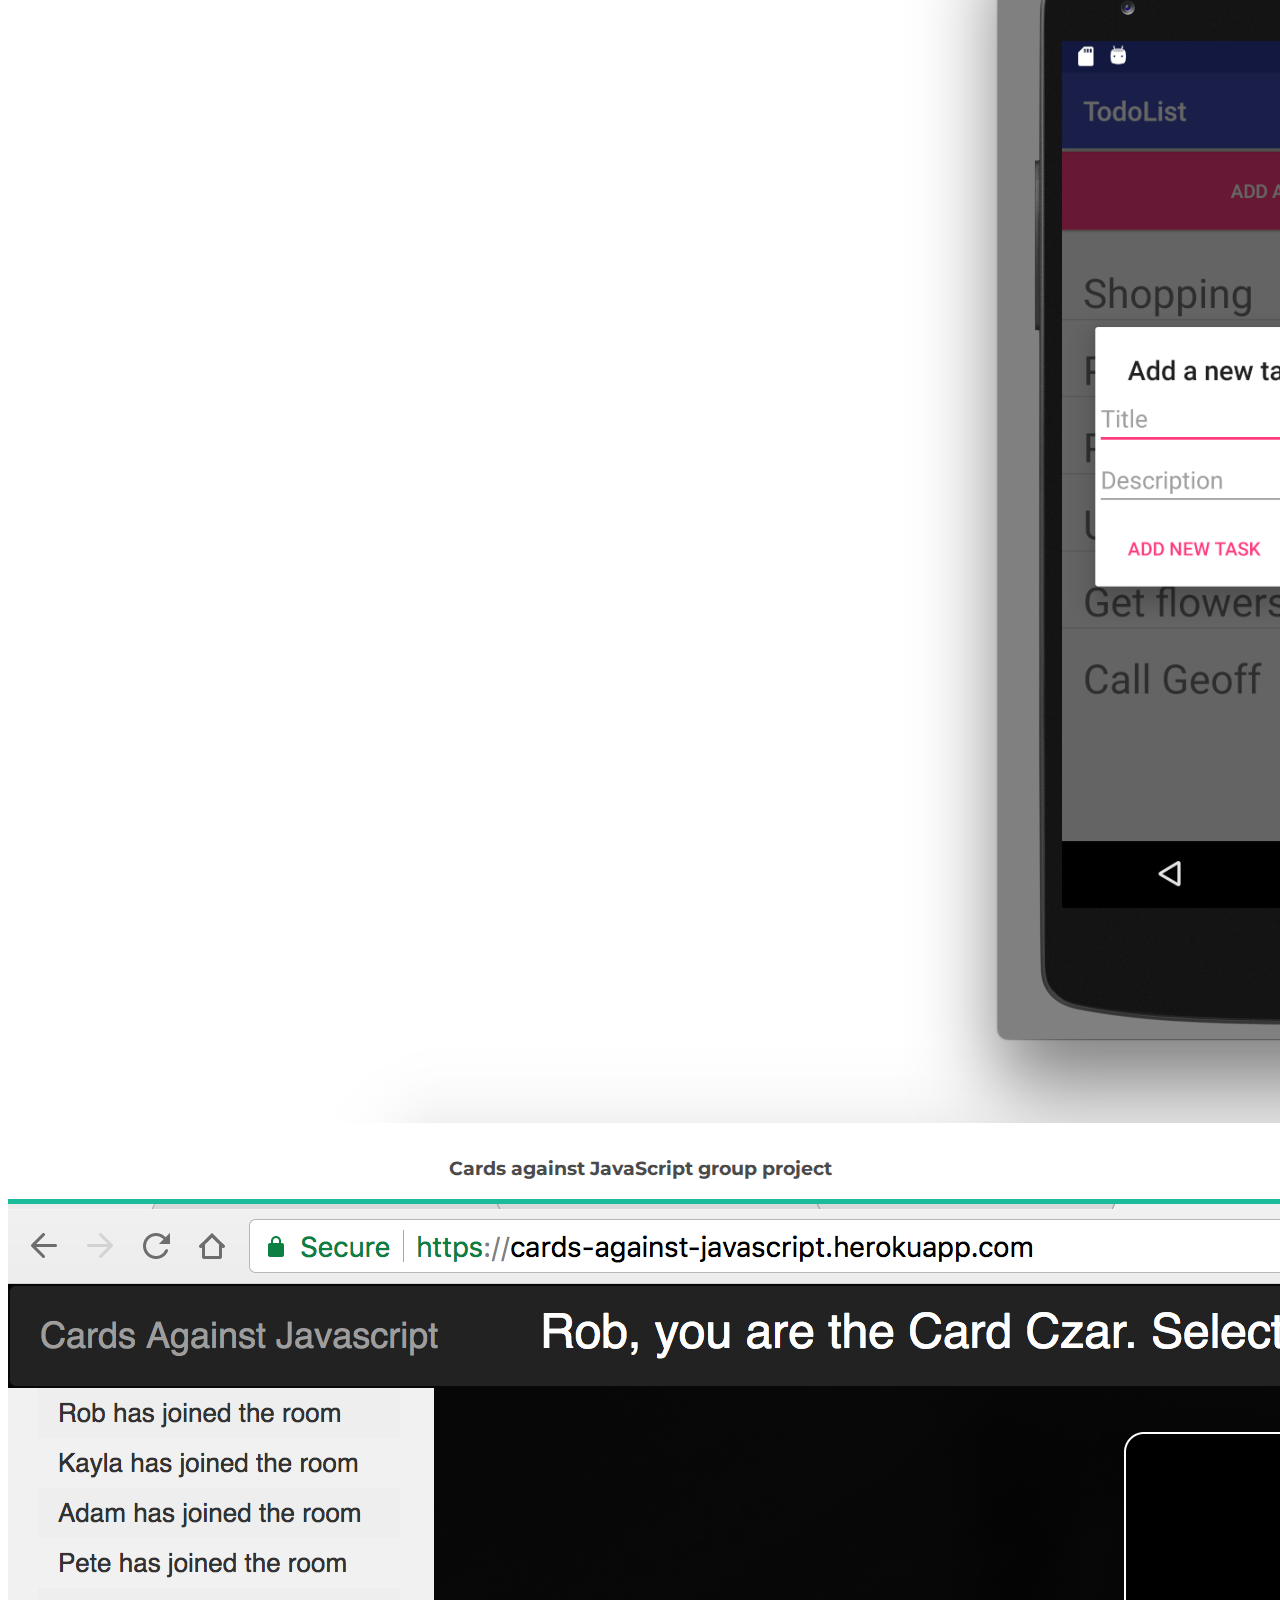
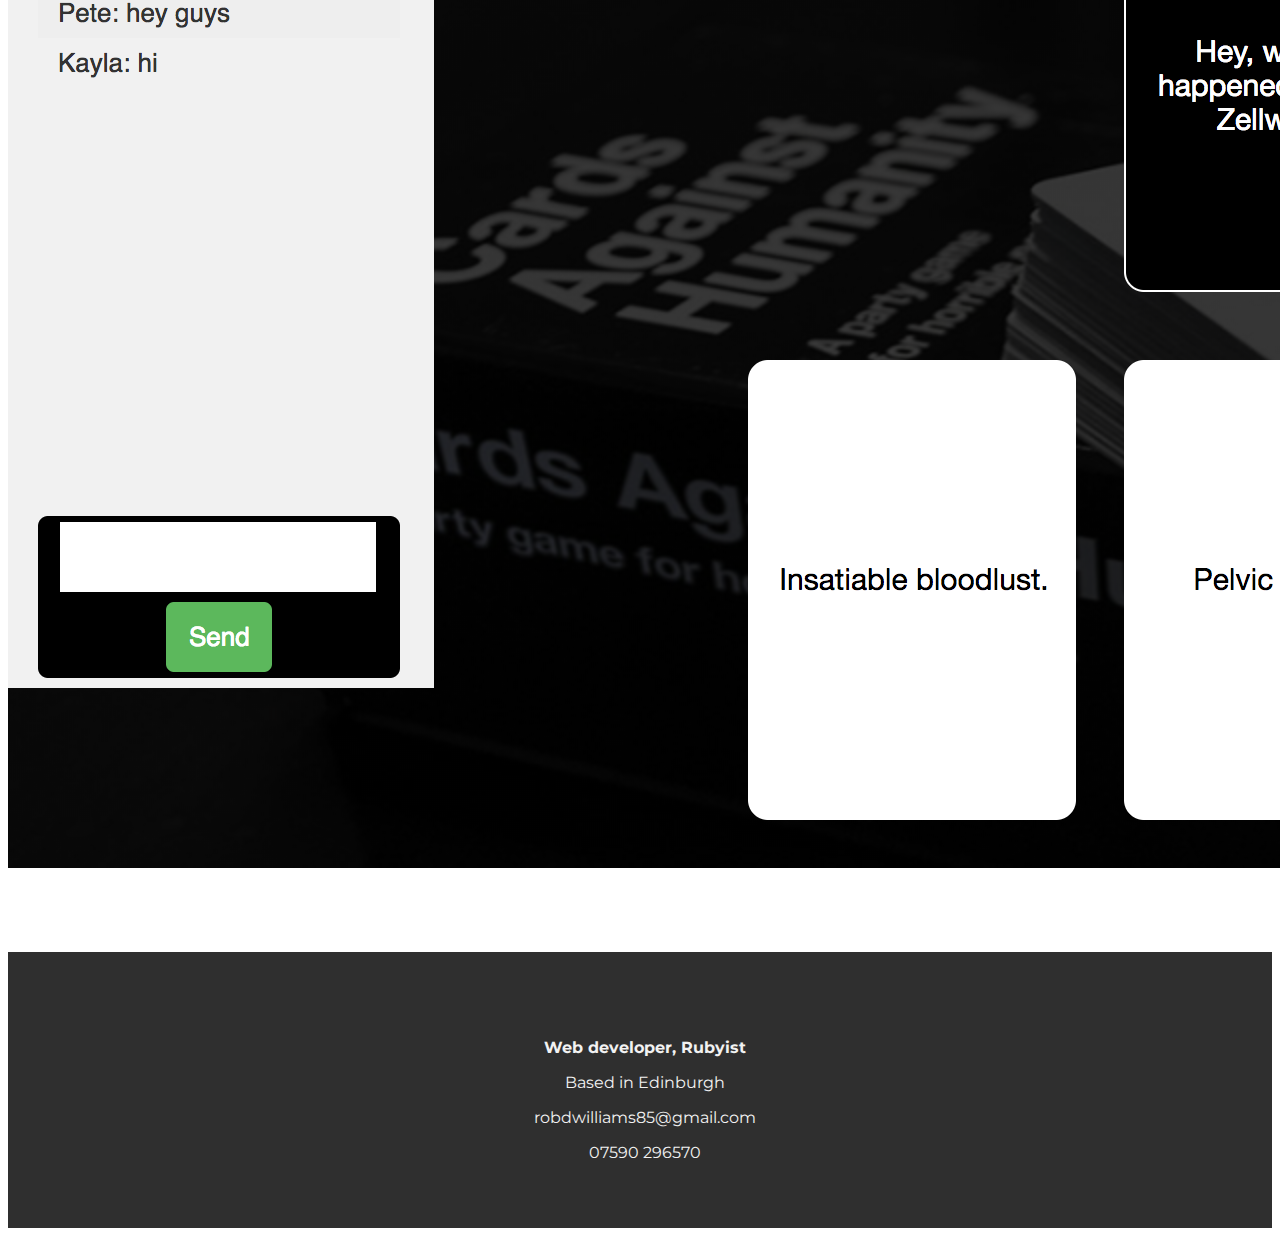
==== commit 99ee6163: "Added the cards against javascript project details" ====
--- a/index.html
+++ b/index.html
@@ -38,6 +38,7 @@
             <li class="active"><a href="index.html">Home</a></li>
             <li><a href="about.html">About</a></li>
             <li><a href="https://github.com/poppashingles">My GitHub Profile</a></li>
+            <li><a href="https://www.linkedin.com/in/robdwilliams/">LinkedIn</a></li>
           </ul>
         </div><!--/.nav-collapse -->
       </div>
@@ -122,8 +123,8 @@
         <a href="todolist.html"><img src="assets/img/portfolio/todolist.png" class="img-responsive"></a>
       </div>
       <div class="col-lg-4 col-md-4 col-sm-4 gallery">
-        <h3>Pending January javascript project</h3>
-        <a href="javascript.html"><img src="assets/img/portfolio/javascript.png" class="img-responsive"></a>
+        <h3>Cards against JavaScript group project</h3>
+        <a href="cardsagainstjavascript.html"><img src="assets/img/portfolio/caj.png" class="img-responsive"></a>
       </div>
     </div><!--/row -->
   </div><!--/container -->
